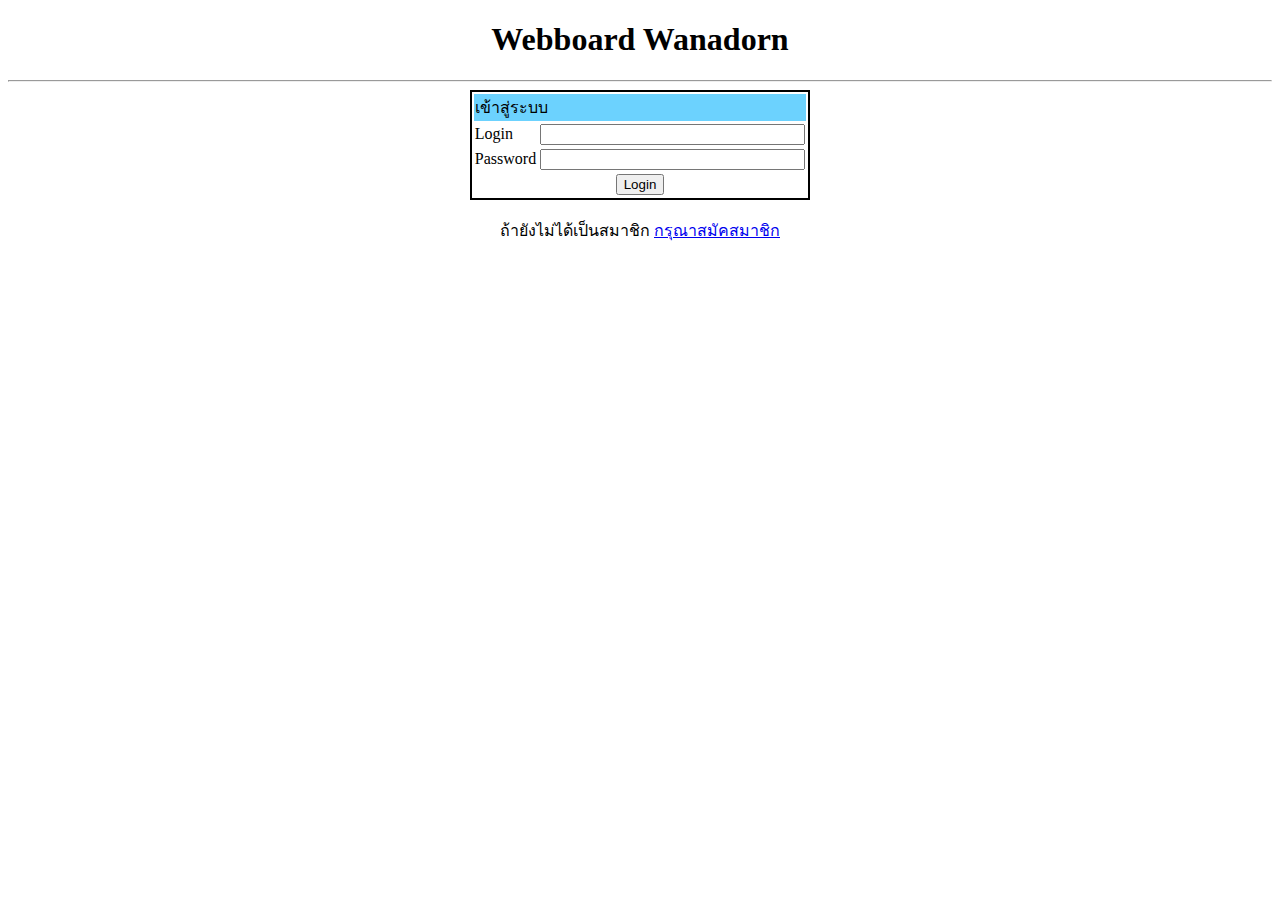
==== login.html @ 0a497fb1 "Create login.html" ====
<!DOCTYPE html>
<html lang="en">
<head>
    <meta charset="UTF-8">
    <meta name="viewport" content="width=device-width, initial-scale=1.0">
    <title>Login</title>
</head>
<body>
    <h1 style="text-align: center;">Webboard Wanadorn</h1>
    <hr>
    <form>
        <table style="border: 2px solid black; width: 20%;" align="center";>
            <tr><td colspan="2" style="background-color: #6cd2fe;">เข้าสู่ระบบ</td></tr>
            <tr><td>Login</td><td><input type="text" name="login" size="30" required></td></tr>
            <tr><td>Password</td><td><input type="password" name="pwd" size="30" ></td></tr>
            <tr><th colspan="2"><input type="submit" value="Login"></th></tr>
        </table>
    </form>
    <br>
    <div style="text-align: center;">ถ้ายังไม่ได้เป็นสมาชิก <a href="register.html">กรุณาสมัคสมาชิก</a></div>
</body>
</html>
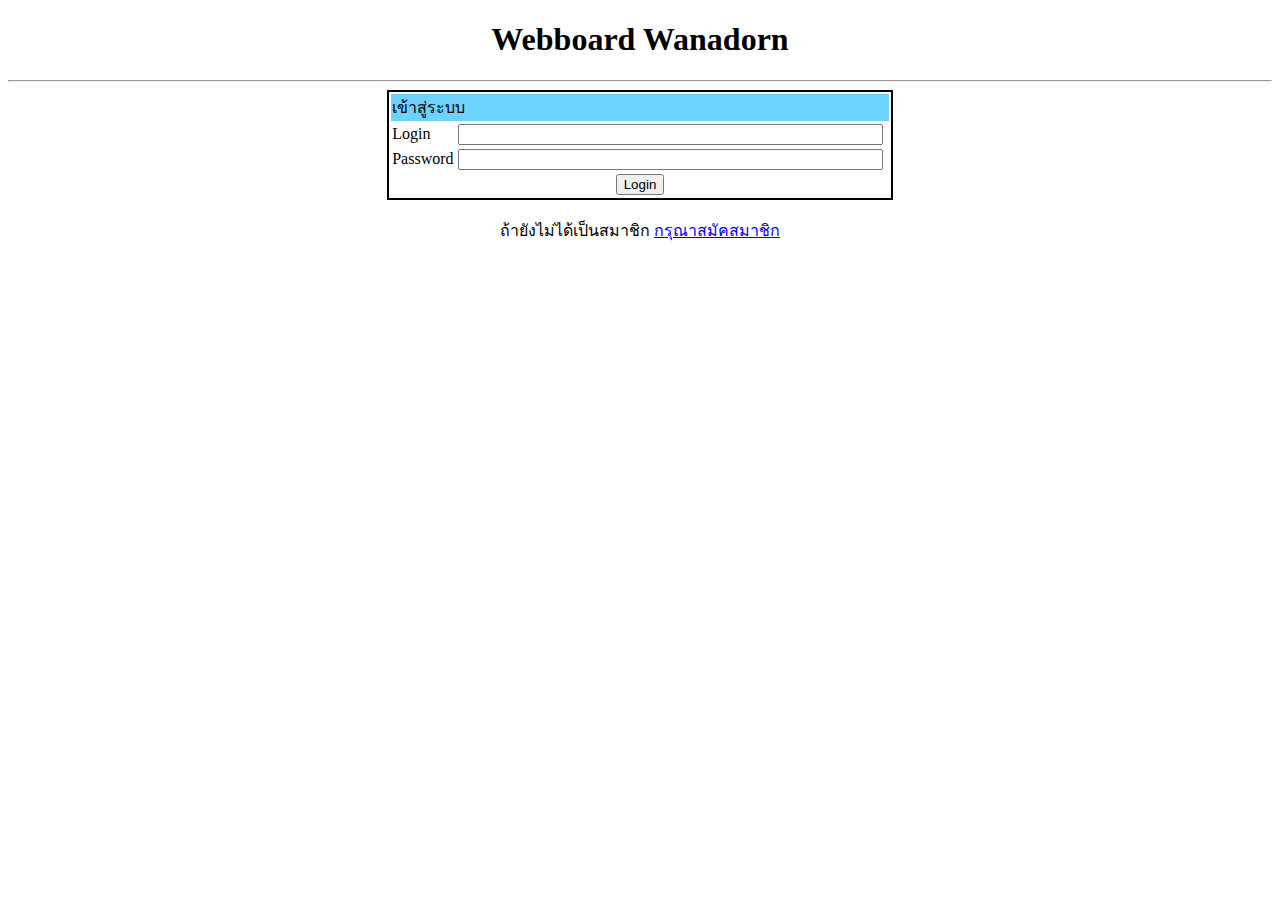
==== commit 764d6b58: "Create register.html" ====
--- a/login.html
+++ b/login.html
@@ -9,10 +9,10 @@
     <h1 style="text-align: center;">Webboard Wanadorn</h1>
     <hr>
     <form>
-        <table style="border: 2px solid black; width: 20%;" align="center";>
+        <table style="border: 2px solid black; width: 40%;" align="center";>
             <tr><td colspan="2" style="background-color: #6cd2fe;">เข้าสู่ระบบ</td></tr>
-            <tr><td>Login</td><td><input type="text" name="login" size="30" required></td></tr>
-            <tr><td>Password</td><td><input type="password" name="pwd" size="30" ></td></tr>
+            <tr><td>Login</td><td><input type="text" name="login" size="50" required></td></tr>
+            <tr><td>Password</td><td><input type="password" name="pwd" size="50" ></td></tr>
             <tr><th colspan="2"><input type="submit" value="Login"></th></tr>
         </table>
     </form>
